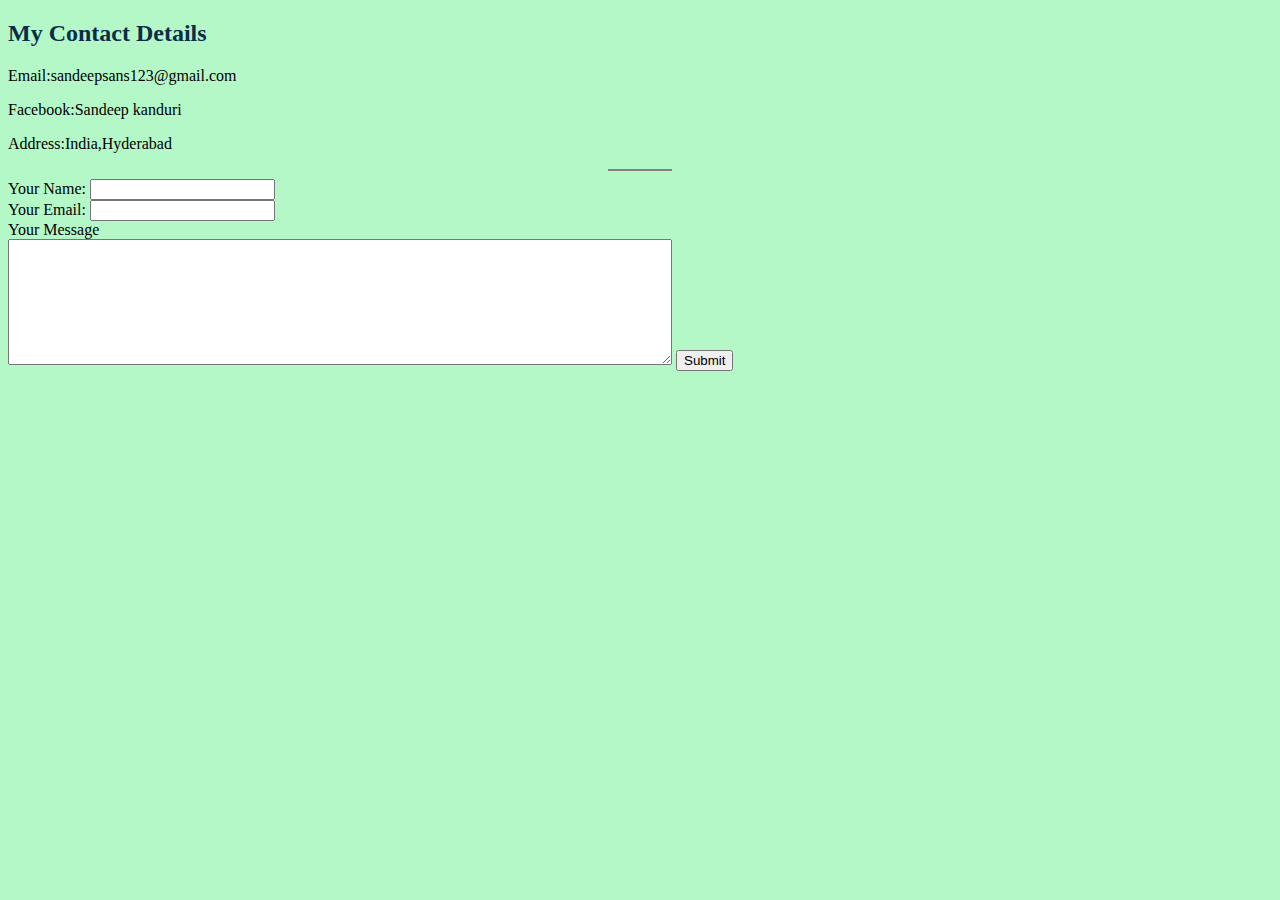
==== index3.html @ f5b4fa11 "Add files via upload" ====
<!DOCTYPE html>
<html lang="en" dir="ltr">
  <head>
    <meta charset="utf-8">
    <title></title>
      <link rel="stylesheet" href="cssmasterr.css">
  </head>
  <body>
    <h2>
      My Contact Details
    </h2>
    <p>Email:sandeepsans123@gmail.com</p>
    <p>Facebook:Sandeep kanduri</p>
    <p>Address:India,Hyderabad</p>
      <hr style="height:2px;border-width:0;color:gray;background-color:grey">
      <form class="" action="mailto:sandeepsans123@gmail.com" method="post" enctype="text/plain">


    <label for="">Your Name:</label>
    <input type="text" name="yourName" value=""><br>
    <label for="">Your Email:</label>
    <input type="email" name="yourEmail" value=""><br>
    <label for="">Your Message</label><br>
    <textarea name="yourMessage" rows="8" cols="80"></textarea>
    <input type="submit" name="" >
    </form>
  </body>
</html>
---- cssmasterr.css ----
body {
  background-color: #B4F8C8;

  border-right: 0  ;
}

hr {
  border-top: 0  ;
  border-color: grey;
  border-width: 2px;
  width: 5%;
  border-style: dotted;
}

h1{
 color: #050A30;

}

h2{
  color:#0C2D48;
}
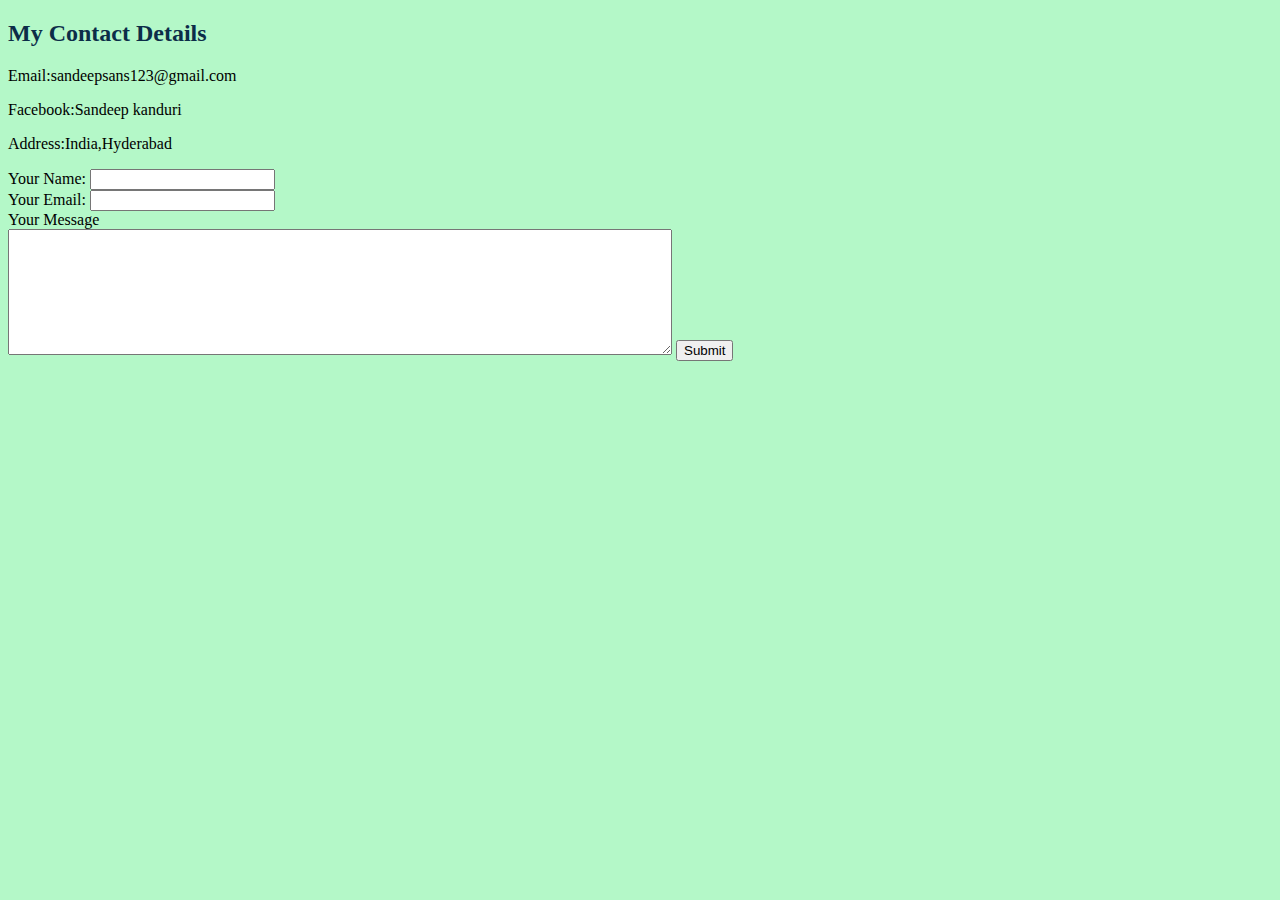
==== commit 9750b362: "Update index3.html" ====
--- a/index3.html
+++ b/index3.html
@@ -12,7 +12,7 @@
     <p>Email:sandeepsans123@gmail.com</p>
     <p>Facebook:Sandeep kanduri</p>
     <p>Address:India,Hyderabad</p>
-      <hr style="height:2px;border-width:0;color:gray;background-color:grey">
+      
       <form class="" action="mailto:sandeepsans123@gmail.com" method="post" enctype="text/plain">
 
 
